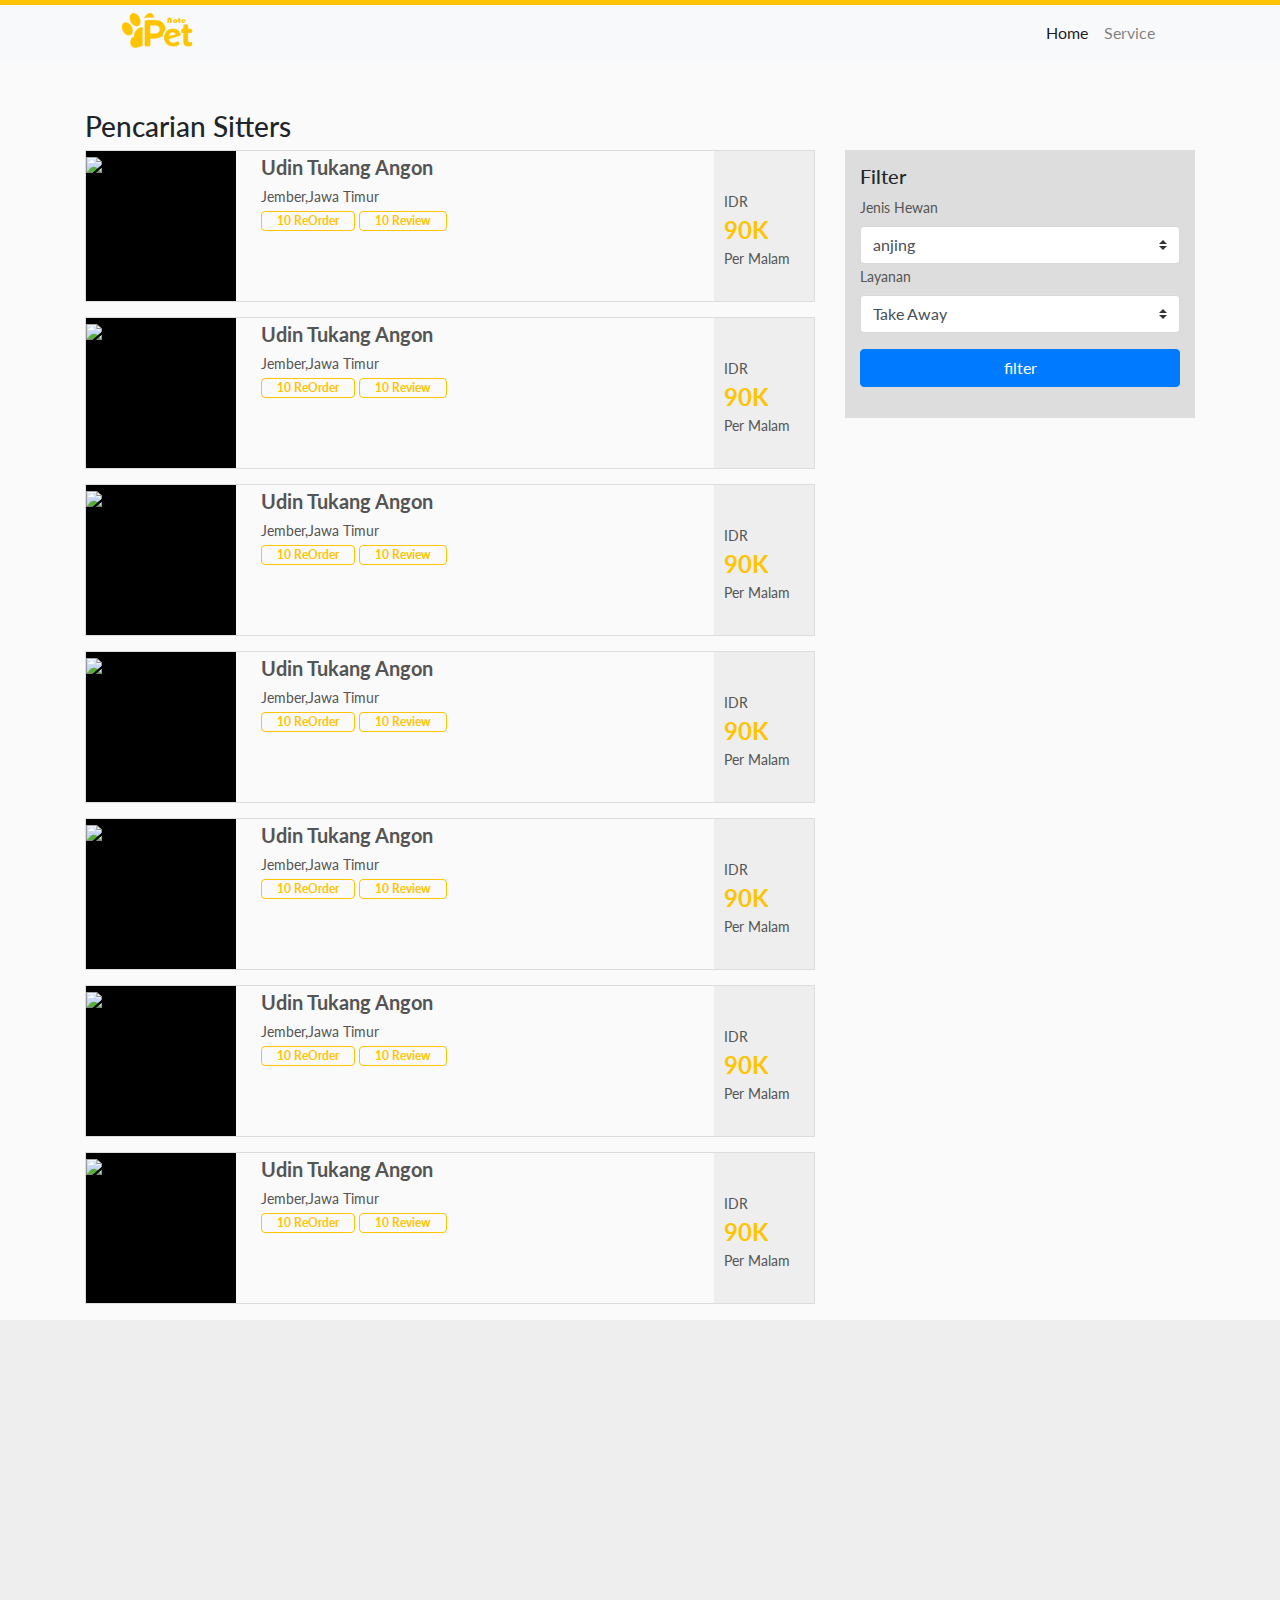
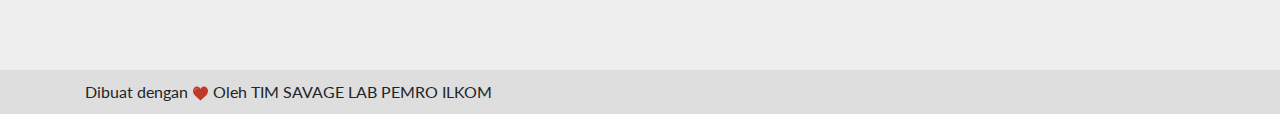
==== search.html @ 1c942fd2 "update index dan tambah file search" ====
<!DOCTYPE html>
<html lang="en">
<head>
	<meta charset="UTF-8">
	<meta name="viewport" content="width=device-width, initial-scale=1.0">
	<title>Search Sitter</title>
	<link rel="stylesheet" href="css/bootstrap.min.css">
	<link rel="stylesheet" href="css/style.css">
	<script src="js/jquery-1.12.4.js"></script>
	<script src="js/bootstrap.min.js"></script>
</head>
<body>
	<nav class="navbar navbar-expand-md navbar-collapse-xs navbar-light bg-light">
		<div class="container">
			<button class="navbar-toggler navbar-toggler-right" type="button" data-toggle="collapse" data-target="#navbarNav" aria-controls="navbarNav" aria-expanded="false" aria-label="Toggle navigation">
			    <span class="navbar-toggler-icon"></span>
			  </button>
			  <a class="navbar-brand" href="#">
			  	<img src="img/notepet.svg" class="svg">
			  </a>
			  <div class="collapse navbar-collapse" id="navbarNav">
			    <ul class="navbar-nav ml-auto">
			      <li class="nav-item active">
			        <a class="nav-link" href="#">Home</a>
			      </li>
			      <li class="nav-item">
			        <a class="nav-link" href="#">Service</a>
			      </li>
			      <li class="nav-item">
			        <a class="nav-link" href="#"></a>
			      </li>
			      <li class="nav-item  ">
			        <a class="nav-link" href="#"></a>
			      </li>
			    </ul>
			  </div>
		</div>
	</nav>
	<section id="search-content">
		<div class="container">
			<h3>Pencarian Sitters</h3>
			<div class="row">
			<div class="col-md-8">
				<ul id="search-list">
					<li class="search-items">
						<a href="" role="div">
						<div class="images">
							<img src="https://fthmb.tqn.com/DrRD0vrmFfmZyd41vHbMhUAoeLA=/768x0/filters:no_upscale()/GettyImages-545840549-58e7e5ca5f9b58ef7e53fc0f.jpg"/>
						</div>
						<div class="content">
							<h4>Udin Tukang Angon</h4>
							<span class="location">Jember,Jawa Timur</span>
							<span class="badge badge-info">10 ReOrder</span>
							<span class="badge badge-info">10 Review</span>
						</div>
						<div class="price">
							<span id="kurs">IDR</span>
							<span id="pricetag">90K</span>
							<span id="info">Per Malam</span>
						</div>
						</a>
					</li>

					<li class="search-items">
						<a href="" role="div">
						<div class="images">
							<img src="https://fthmb.tqn.com/DrRD0vrmFfmZyd41vHbMhUAoeLA=/768x0/filters:no_upscale()/GettyImages-545840549-58e7e5ca5f9b58ef7e53fc0f.jpg"/>
						</div>
						<div class="content">
							<h4>Udin Tukang Angon</h4>
							<span class="location">Jember,Jawa Timur</span>
							<span class="badge badge-info">10 ReOrder</span>
							<span class="badge badge-info">10 Review</span>
						</div>
						<div class="price">
							<span id="kurs">IDR</span>
							<span id="pricetag">90K</span>
							<span id="info">Per Malam</span>
						</div>
						</a>
					</li>

					<li class="search-items">
						<a href="" role="div">
						<div class="images">
							<img src="https://fthmb.tqn.com/DrRD0vrmFfmZyd41vHbMhUAoeLA=/768x0/filters:no_upscale()/GettyImages-545840549-58e7e5ca5f9b58ef7e53fc0f.jpg"/>
						</div>
						<div class="content">
							<h4>Udin Tukang Angon</h4>
							<span class="location">Jember,Jawa Timur</span>
							<span class="badge badge-info">10 ReOrder</span>
							<span class="badge badge-info">10 Review</span>
						</div>
						<div class="price">
							<span id="kurs">IDR</span>
							<span id="pricetag">90K</span>
							<span id="info">Per Malam</span>
						</div>
						</a>
					</li>

					<li class="search-items">
						<a href="" role="div">
						<div class="images">
							<img src="https://fthmb.tqn.com/DrRD0vrmFfmZyd41vHbMhUAoeLA=/768x0/filters:no_upscale()/GettyImages-545840549-58e7e5ca5f9b58ef7e53fc0f.jpg"/>
						</div>
						<div class="content">
							<h4>Udin Tukang Angon</h4>
							<span class="location">Jember,Jawa Timur</span>
							<span class="badge badge-info">10 ReOrder</span>
							<span class="badge badge-info">10 Review</span>
						</div>
						<div class="price">
							<span id="kurs">IDR</span>
							<span id="pricetag">90K</span>
							<span id="info">Per Malam</span>
						</div>
						</a>
					</li>

					<li class="search-items">
						<a href="" role="div">
						<div class="images">
							<img src="https://fthmb.tqn.com/DrRD0vrmFfmZyd41vHbMhUAoeLA=/768x0/filters:no_upscale()/GettyImages-545840549-58e7e5ca5f9b58ef7e53fc0f.jpg"/>
						</div>
						<div class="content">
							<h4>Udin Tukang Angon</h4>
							<span class="location">Jember,Jawa Timur</span>
							<span class="badge badge-info">10 ReOrder</span>
							<span class="badge badge-info">10 Review</span>
						</div>
						<div class="price">
							<span id="kurs">IDR</span>
							<span id="pricetag">90K</span>
							<span id="info">Per Malam</span>
						</div>
						</a>
					</li>

					<li class="search-items">
						<a href="" role="div">
						<div class="images">
							<img src="https://fthmb.tqn.com/DrRD0vrmFfmZyd41vHbMhUAoeLA=/768x0/filters:no_upscale()/GettyImages-545840549-58e7e5ca5f9b58ef7e53fc0f.jpg"/>
						</div>
						<div class="content">
							<h4>Udin Tukang Angon</h4>
							<span class="location">Jember,Jawa Timur</span>
							<span class="badge badge-info">10 ReOrder</span>
							<span class="badge badge-info">10 Review</span>
						</div>
						<div class="price">
							<span id="kurs">IDR</span>
							<span id="pricetag">90K</span>
							<span id="info">Per Malam</span>
						</div>
						</a>
					</li>

					<li class="search-items">
						<a href="" role="div">
						<div class="images">
							<img src="https://fthmb.tqn.com/DrRD0vrmFfmZyd41vHbMhUAoeLA=/768x0/filters:no_upscale()/GettyImages-545840549-58e7e5ca5f9b58ef7e53fc0f.jpg"/>
						</div>
						<div class="content">
							<h4>Udin Tukang Angon</h4>
							<span class="location">Jember,Jawa Timur</span>
							<span class="badge badge-info">10 ReOrder</span>
							<span class="badge badge-info">10 Review</span>
						</div>
						<div class="price">
							<span id="kurs">IDR</span>
							<span id="pricetag">90K</span>
							<span id="info">Per Malam</span>
						</div>
						</a>
					</li>
				</ul>
			</div>
			<div class="col-md-4">
				<div id="panel-filter">
					<h5>Filter</h5>
					<div class="form-group">
					<label for="jenis">Jenis Hewan</label>
					<select name="jenis" id="jenis-list" class="custom-select form-control">
						<option value="" values="data1">anjing</option>
						<option value="" values="data2">kucing</option>
						<option value="" values="data3">ikan</option>
						<option value="" values="data4">burung</option>
					</select>
						<label for="jenis">Layanan</label>
						<select name="jenis" id="jenis-list" class="custom-select form-control">
							<option value="" values="data1">Take Away</option>
							<option value="" values="data2">Home Coming</option>
						</select>	
					</div>
					<div class="form-group">
						<input type="submit" value="filter" class="btn btn-primary btn-block">	
					</div>
				</div>
			</div>
			</div>
		</div>
	</section>
	<footer>
		<div class="col-12 footer"></div>
		<div class="col-12 copyright">
			<div class="container">Dibuat dengan<img src="img/like.svg" height="15px">Oleh TIM SAVAGE LAB PEMRO ILKOM</div>
		</div>
	</footer>
	<script src="js/style.js"></script>	
</body>
</html>
---- css/style.css ----
@import url('https://fonts.googleapis.com/css?family=Lato:400,600,900');
*{
font-family: 'Lato', sans-serif;
}

.navbar-brand{
	overflow: hidden;
	width: 200px;
	padding: 0px 0px 0px 15px;
	height: 40px;
}

.navbar-brand svg{
	max-height: 35px;
}

.navbar-brand svg path{
	fill:#ffc400;
}

.banner{
	height: 400px;
	background: #fafafa;
	display: block;
	background: url("https://images.unsplash.com/photo-1450778869180-41d0601e046e?dpr=1&auto=compress,format&fit=crop&w=1450&h=&q=80&cs=tinysrgb&crop=");
	background-size: cover;
	background-position: center;
	text-align: center;
	padding: 100px;	
	color: white;
}
.navbar{
	border-top: solid 5px #ffc400;
	box-shadow: 1px #000;
}
.panel{
	position: absolute;
	background: rgba(255,255,255,0.987);
	border-radius: 5px;
	/*min-height: 200px;*/
	margin-top: -150px;
	padding: 10px 25px;
	box-shadow: .5px .5px .5px #dddddd;
}

.panel .col-md-3,.panel .col-md-6{
	padding: 7.5px 7.5px;
}

.panel .col-md-12{
	padding: 0px 10px;
}

div.col-md-6.inputan {
	padding: 7.5px 5px 7.5px 5px;
}
.panel .row{
    display: -ms-flexbox;
    display: flex;
    -ms-flex-wrap: wrap;
    flex-wrap: wrap;
    margin-right: -7.5px;
    margin-left: -7.5px;
}

.panel .menus{
	border:1px solid #ddd;
	/*min-height: 100px;*/
	border-radius: 5px;
	transition: .5s ease;
	width: 100%;
	display: block;
	text-align: center;
	padding: 20px;
}

.panel .menus svg{
	min-height: 30px;
	max-height: 50px;
	transition: 0.3s;
}
.panel .menus svg path{
	transition: 0.3s;
	fill:#666;
}

.panel .menus:hover svg path{
	fill:#ffc400;
}

.panel .menus:hover ,.panel .menus:focus{
	border:1px solid #ffc400;
	cursor:pointer;
}

input[type='radio']{
	display: none;
}

input[type='radio']:checked + label.menus{
	border:1px solid #ffc400;
}

input[type='radio']:checked + label.menus.services{
	background: #ffc400;
}

input[type='radio']:checked + label.menus svg path{
	fill:#ffc400;
}
.panel .form-control{
	min-height: 20px;
	padding: 6px 10px 6px 10px;
	font-size: 16px;
}
.panel .form-control:focus{
	border:1px solid #ffc400;
}
/*
.panel .row .t1{
	display: none;
}
.panel .row .t2{
	display: none;
}*/

.banner h1{
	width: 100%;
	position: relative;
	text-align: center;
	font-weight: 900;
}

section:not(.banner){
	min-height: 500px;
	background: #fafafa;
}

.services{
	height: auto;
	padding-top: 350px;
}

section h3.title{
	width: 100%;
	text-align: center;
}

.filter{
	top: 61px;
	left: 0px;
	position: absolute;
	background: rgba(0,0,0,0.4);
	width: 100%;
	height: 400px;
}

.boxservice{
	margin-top: 20px;
	background: #fff;
	border: 1px solid #ddd;
	height: 240px;
	padding: 35px;
	border-radius: 5px;
	text-align: center;
	transition: .2s ease;
	margin-bottom: 20px;
	overflow: hidden;
}

.boxservice:hover{
	border-top: 5px solid #ffc400;
	/*background: #ffc400;*/
	cursor: pointer;
	padding-top: 30px;
}

.boxservice .img{
	display: block;
	width: 100%;
}

.boxservice span{
	display: block;
	margin-top: 10px;
	font-size: 18px;
}

.boxservice .img img{
	width: 100px;
	height: 100px;
	transition: 0.2s ease;
}

.boxservice p{
	font-size: 15px;
	color: #757575;
}

.boxservice:hover .img img{
	width: 105px;
	height: 105px;
}

.procedure {
	padding: 45px 0;
	padding-top: 100px;
	text-align: center;
}

.procedure .number{
	padding: 25px 0;
}

.procedure .circle{
	/*padding: 15px;*/
	display: inline-block;
	height: 25px;
	width: 25px;
	border-radius: 50%;
	background: #444;
	color: #fff;
	z-index: 99;
}

.procedure .circle:not(.last):after{
	content: "";
    position: absolute;
    height: 1px;
    border-bottom: 2px solid #444;
    width: 50%;
    z-index: 0;
    top: 48%;
}

.procedure .circle:not(.first):before{
	left: 0px;
	content: "";
    position: absolute;
    height: 1px;
    border-bottom: 2px solid #444;
    width: 50%;
    z-index: 0;
    top: 48%;
}

.procedure div.kolom{
	min-height: 400px;
	padding: 20px 40px;
}

.procedure div.kolom .content{
	background: #eee;
	border: 1px solid #ddd;
	min-height: 240px;
	border-radius: 5px;
}

.procedure div.kolom .content h6{
	width: 100%;
	padding: 10px 0 3px 0;
	font-weight: 400;
	color: #555;
}

.procedure div.kolom .content p{
	padding: 0 20px;
	font-size: 14px;
	color: #777;
}

.procedure .imgProcedure{
	padding: 35px;
	background: #fafafa;
}
.procedure .imgProcedure img{
	max-width: 90px;
}

.footer{
	min-height: 350px;
	background: #eee;
}

.copyright{
	padding: 10px;
	min-height: 40px;
	background: #dedede;
}

.copyright img{
	margin: 0px 5px;
}

#searchbutton{
	height: 100%;
	cursor: pointer;
}

ul#search-list{
	list-style: none;
	min-height: 700px;
	padding: 0px;
}
li.search-items:after{
  content: "";
  display: table;
  clear: both;
}

li.search-items{
	border: 1px solid #ddd;
	margin: 15px 0px;
}

li.search-items:first-child{
	margin-top : 0px;
}

li.search-items:hover{
	border: 1px solid #ffc400;
}

li.search-items div.images{
	float: left;
	display: block;
	width: 150px;
	min-width: 120px;
	height: 150px;
	background: #000;
	overflow: hidden;
}
li.search-items div.images img{
	max-height: 100%;
	left: -100%;
    right: -100%;
    top: -100%;
    bottom: -100%;
	transition: 0.1s ease;
}

li.search-items div.images:hover img{
	max-height: 110%;
	max-width: 200%;
}


li.search-items div.content{
	float: left;
	display: block;
	min-height: 150px;
	width: calc(100% - 150px - 100px);
	padding: 5px 25px;
	color: #555;
}
li.search-items div.price{
	float: left;
	display: block;
	max-height: 150px;
	width: 100px;
	color: #555;
	padding: 40px 10px;
	font-size:14px;
	background: #eee
}

li.search-items div.price span{
	display: block;
	width: 100%
}

li.search-items div.price span#pricetag{
	font-size: 24px;
	color: #ffc400;
	font-weight: bold;
}

li.search-items div.content h4{
	font-weight: 700;
	font-size: 20px;

}

li.search-items span.badge.badge-info{
	padding: 3px 15px;
	background: transparent;
	border: 1px solid #ffc400;
	color: #ffc400;
}

span.location{
	font-size: 14px;
	display: block;
	width: 100%;
}

div#panel-filter{
	display: block;
	width: 100%;
	background: #ddd;
	min-height: 200px;
	padding: 15px;
}

div#panel-filter label{
	font-size: 14px;
	color: #555;
}

section#search-content{
	padding-top: 50px;
	background: #fafafa;
}
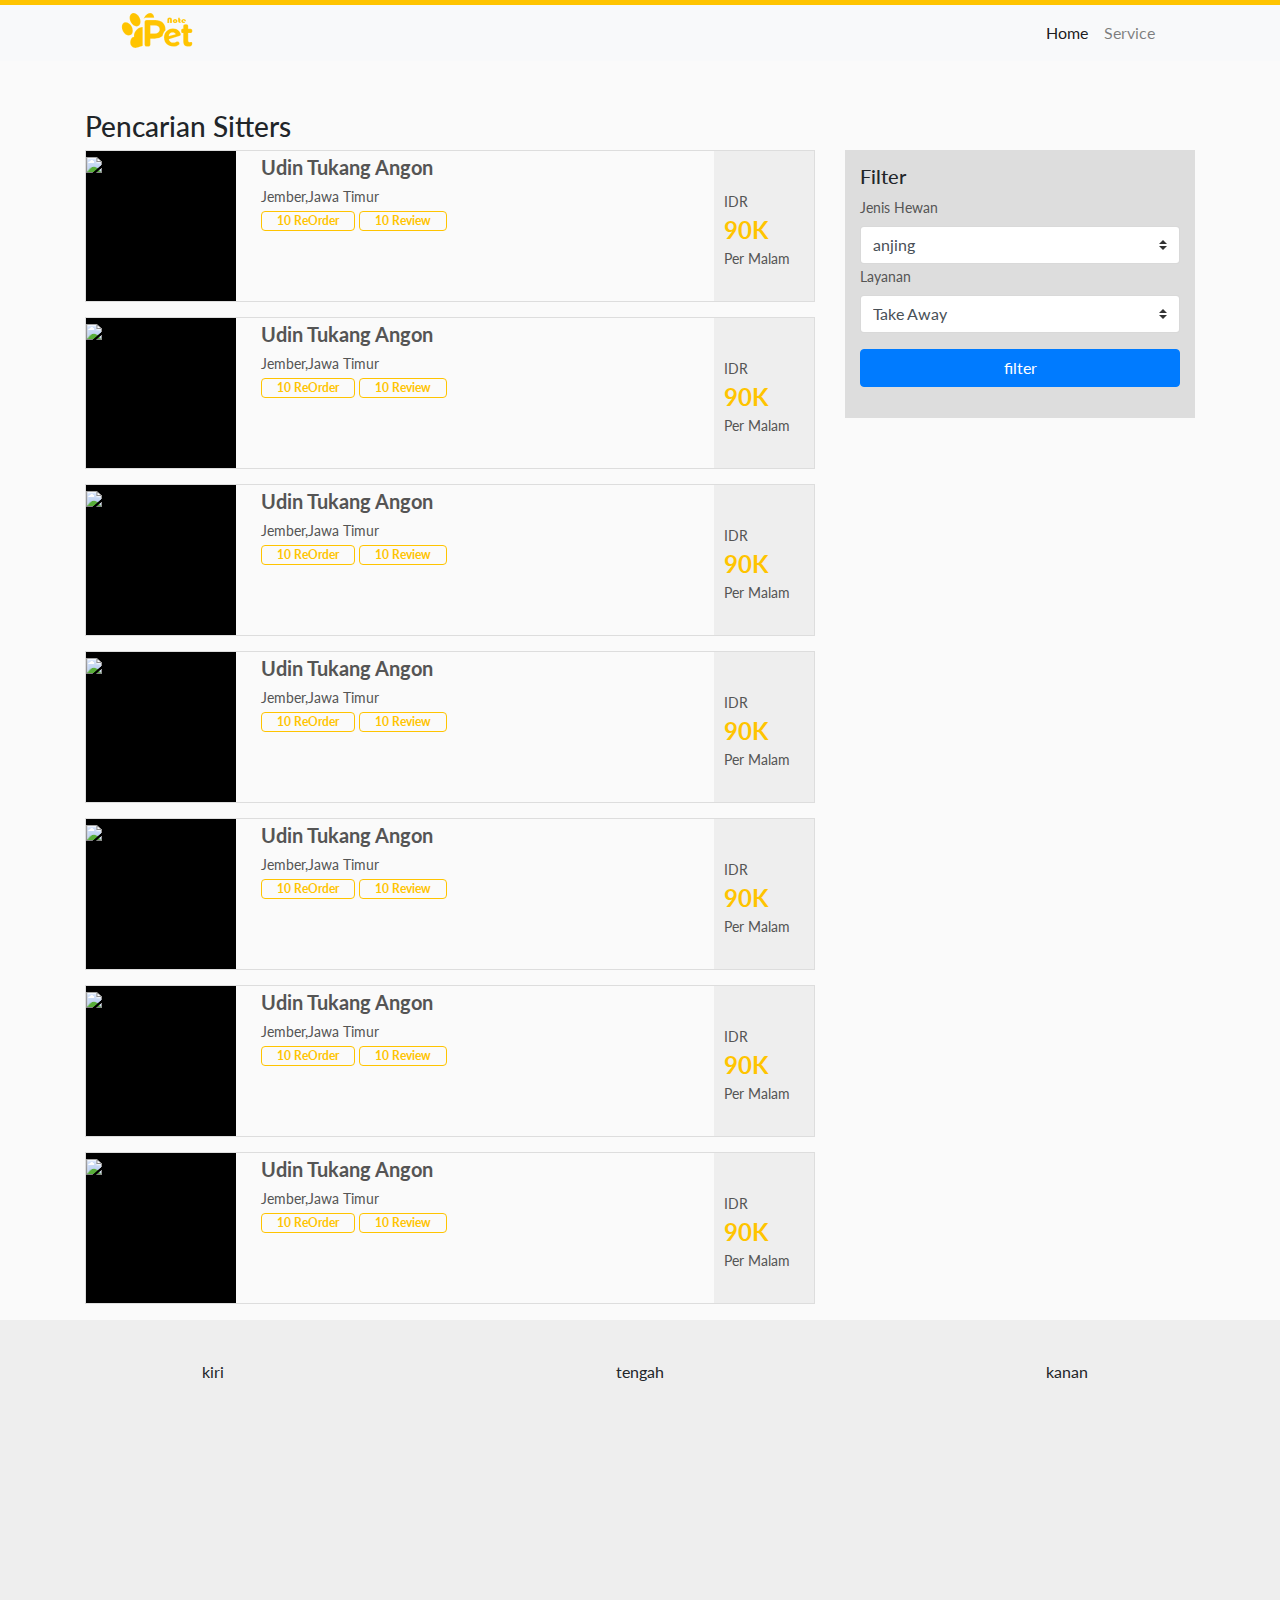
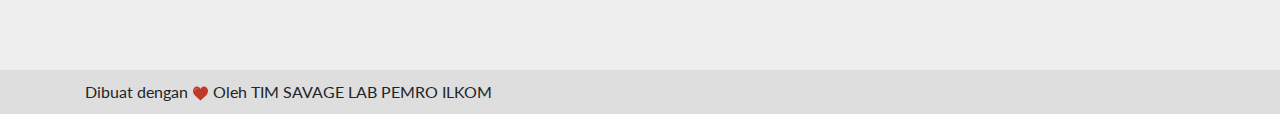
==== commit 97b3922a: "update index dan tambah file search lagi" ====
--- a/search.html
+++ b/search.html
@@ -202,7 +202,13 @@
 		</div>
 	</section>
 	<footer>
-		<div class="col-12 footer"></div>
+		<div class="col-12 footer">
+			<div class="row">
+				<div class="col-md-4">kiri</div>
+				<div class="col-md-4">tengah</div>
+				<div class="col-md-4">kanan</div>
+			</div>
+		</div>
 		<div class="col-12 copyright">
 			<div class="container">Dibuat dengan<img src="img/like.svg" height="15px">Oleh TIM SAVAGE LAB PEMRO ILKOM</div>
 		</div>
--- a/css/style.css
+++ b/css/style.css
@@ -278,6 +278,8 @@
 }
 
 .footer{
+	padding-top: 40px;
+	text-align: center;
 	min-height: 350px;
 	background: #eee;
 }
